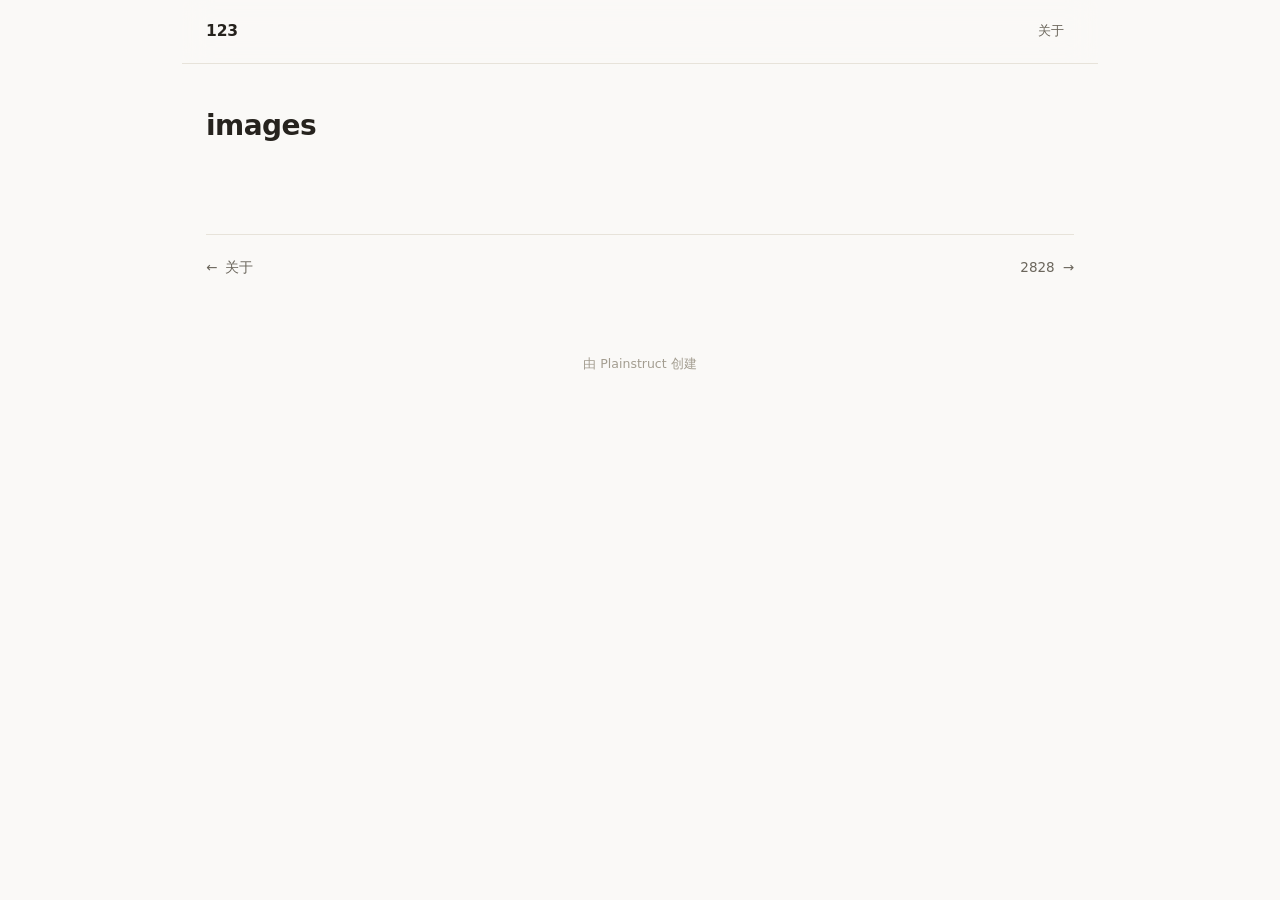
==== images/index.html @ 9880cd86 "plainstruct: publish site" ====
<!doctype html>
<html lang="zh-CN">
<head>
  <meta charset="utf-8">
  <meta name="viewport" content="width=device-width, initial-scale=1">
  <title>images · 123</title>
  
  
  <style>
    :root {
      --ps-accent: #4a5d82;
      --ps-content-w: 680px;
    }
  </style>
  <link rel="stylesheet" href="../assets/style.css">
</head>
  <body class="blog font-system ps-anim-rise">
  <header class="blog-topbar">
    <a class="blog-brand" href="../index.html">
      
      <span class="blog-brand-text">
        <span class="blog-site-name">123</span>
        
      </span>
    </a>
      <nav class="blog-nav" aria-label="站点导航">
        <a href="../%E5%85%B3%E4%BA%8E.html">关于</a>
      </nav>
  </header>
  <main class="blog-main">
    <article class="blog-post">
      <header class="blog-post-head">
        <h1 class="blog-post-title">images</h1>
        
        
      </header>
      <div class="blog-post-cols">
        <div class="blog-post-body"></div>
      </div>
      <nav class="blog-pager">
        <a class="blog-pager-item" href="../%E5%85%B3%E4%BA%8E.html"><span class="blog-pager-tag">←</span><span>关于</span></a>
        <a class="blog-pager-item is-next" href="../2828.html"><span>2828</span><span class="blog-pager-tag">→</span></a>
      </nav>
    </article>
      <footer class="blog-footer">
        <a href="https://github.com/MogroWang/Plainstruct" target="_blank" rel="noopener">由 Plainstruct 创建</a>
      </footer>
  </main>
  <script>
    (function () {
      /* 文章页 TOC:滚动时点亮当前章节(最后一个滚过上沿 30% 处的标题) */
      var toc = document.querySelector(".blog-toc");
      if (!toc) return;
      var byId = {};
      Array.prototype.forEach.call(toc.querySelectorAll("a[href^='#']"), function (a) {
        try {
          byId[decodeURIComponent(a.getAttribute("href").slice(1))] = a;
        } catch (err) {}
      });
      var headings = Array.prototype.slice.call(
        document.querySelectorAll(".blog-post-body h2[id], .blog-post-body h3[id]")
      ).filter(function (h) { return byId[h.id]; });
      if (!headings.length) return;
      var ticking = false;
      function update() {
        ticking = false;
        var line = window.innerHeight * 0.3;
        var activeId = "";
        for (var i = 0; i < headings.length; i++) {
          if (headings[i].getBoundingClientRect().top <= line) activeId = headings[i].id;
          else break;
        }
        Array.prototype.forEach.call(toc.querySelectorAll("a.current"), function (a) {
          a.classList.remove("current");
        });
        if (activeId && byId[activeId]) byId[activeId].classList.add("current");
      }
      window.addEventListener("scroll", function () {
        if (!ticking) {
          ticking = true;
          requestAnimationFrame(update);
        }
      }, { passive: true });
      update();
    })();
  </script>
</body>
</html>
---- assets/style.css ----
/* 手记 -- 博客浅色:纸面素栏,文章为流,日期为记。层级靠字重与留白,一个强调色点到即止。 */

* {
  box-sizing: border-box;
}

html {
  -webkit-text-size-adjust: 100%;
}

:root {
  --ps-bg: #faf9f7;
  --ps-surface: #ffffff;
  --ps-ink: #26231e;
  --ps-ink-2: #6b665c;
  --ps-ink-3: #a39d90;
  --ps-line: #e7e3da;
  --ps-code-bg: #f1efe9;
  --ps-on-accent: #ffffff;
  --ps-topbar-h: 64px;
  --ps-font-serif: Georgia, "Times New Roman", "Songti SC", "Noto Serif CJK SC", "SimSun", serif;
  --ps-font-mono: ui-monospace, SFMono-Regular, Menlo, Consolas, "Liberation Mono", monospace;
}

body {
  margin: 0;
  font-family: system-ui, -apple-system, "Segoe UI", Roboto, "PingFang SC", "Hiragino Sans GB", "Microsoft YaHei", sans-serif;
  font-size: 16px;
  line-height: 1.85;
  color: var(--ps-ink);
  background: var(--ps-bg);
  -webkit-font-smoothing: antialiased;
}

/* 正文字体切换:layout 按 bodyFont 写入 class,custom 时在 body 上注入 --ps-font-body */
body.font-system {
  font-family: system-ui, -apple-system, "Segoe UI", Roboto, "PingFang SC", "Hiragino Sans GB", "Microsoft YaHei", sans-serif;
}

body.font-serif {
  font-family: var(--ps-font-serif);
}

body.font-mono {
  font-family: var(--ps-font-mono);
}

body.font-custom {
  font-family: var(--ps-font-body, system-ui, sans-serif);
}

/* ---------- 顶栏:半透明材质,内容从其下滚过 ---------- */

.blog-topbar {
  position: sticky;
  top: 0;
  z-index: 10;
  display: flex;
  align-items: center;
  gap: 24px;
  max-width: calc(var(--ps-content-w) + 236px);
  margin: 0 auto;
  padding: 0 24px;
  height: var(--ps-topbar-h);
  background: var(--ps-bg);
  background: color-mix(in srgb, var(--ps-bg) 82%, transparent);
  -webkit-backdrop-filter: blur(14px) saturate(150%);
  backdrop-filter: blur(14px) saturate(150%);
  border-bottom: 1px solid var(--ps-line);
}

@media (prefers-reduced-transparency: reduce) {
  .blog-topbar {
    background: var(--ps-bg);
    -webkit-backdrop-filter: none;
    backdrop-filter: none;
  }
}

.blog-brand {
  display: flex;
  align-items: center;
  gap: 10px;
  min-width: 0;
  text-decoration: none;
  color: inherit;
}

.blog-brand:active {
  opacity: 0.75;
}

.blog-logo {
  width: 26px;
  height: 26px;
  border-radius: 6px;
  object-fit: cover;
}

.blog-brand-text {
  display: flex;
  align-items: baseline;
  gap: 10px;
  min-width: 0;
}

.blog-site-name {
  font-size: 15.5px;
  font-weight: 650;
  letter-spacing: -0.01em;
  white-space: nowrap;
}

.blog-site-desc {
  overflow: hidden;
  font-size: 12.5px;
  color: var(--ps-ink-3);
  text-overflow: ellipsis;
  white-space: nowrap;
}

.blog-nav {
  display: flex;
  flex: 1;
  justify-content: flex-end;
  gap: 4px;
  min-width: 0;
  overflow-x: auto;
  font-size: 13px;
  scrollbar-width: none;
}

.blog-nav::-webkit-scrollbar {
  display: none;
}

.blog-nav a {
  flex-shrink: 0;
  padding: 4px 10px;
  border-radius: 6px;
  color: var(--ps-ink-2);
  text-decoration: none;
  transition: color 140ms ease;
}

.blog-nav a:hover {
  color: var(--ps-ink);
}

.blog-nav a.current {
  color: var(--ps-accent);
}

/* ---------- 布局 ---------- */

.blog-main {
  max-width: calc(var(--ps-content-w) + 236px);
  margin: 0 auto;
  padding: 0 24px 56px;
}

/* ---------- 首页:卡片式文章流 ---------- */

.blog-home {
  padding-top: 40px;
}

.blog-home-body {
  margin-bottom: 28px;
}

.blog-home-body > :first-child {
  margin-top: 0;
}

.blog-home-body > :last-child {
  margin-bottom: 0;
}

.blog-stream {
  display: flex;
  flex-direction: column;
  gap: 14px;
  margin-top: 34px;
}

.blog-entry {
  position: relative;
  padding: 18px 22px 20px;
  border: 1px solid var(--ps-line);
  border-radius: 12px;
  background: var(--ps-surface);
  transition: border-color 160ms ease;
}

.blog-entry:hover {
  border-color: color-mix(in srgb, var(--ps-accent) 42%, var(--ps-line));
}

.blog-entry-date {
  display: block;
  margin: 0 0 3px;
  font-size: 12.5px;
  color: var(--ps-ink-3);
  font-variant-numeric: tabular-nums;
}

.blog-entry-title {
  margin: 0;
  font-size: 17.5px;
  font-weight: 600;
  letter-spacing: -0.01em;
  line-height: 1.5;
}

.blog-entry-title a {
  color: inherit;
  text-decoration: none;
  transition: color 140ms ease;
}

/* stretched link:标题链接铺满整卡,整卡可点 */
.blog-entry-title a::after {
  content: "";
  position: absolute;
  inset: 0;
  border-radius: inherit;
}

.blog-entry:hover .blog-entry-title a {
  color: var(--ps-accent);
}

.blog-entry-title a:active {
  opacity: 0.7;
}

.blog-entry-desc {
  margin: 6px 0 0;
  font-size: 14px;
  line-height: 1.75;
  color: var(--ps-ink-2);
}

/* ---------- 分页 ---------- */

.blog-pagination {
  display: flex;
  align-items: center;
  justify-content: space-between;
  gap: 12px;
  margin-top: 30px;
  font-size: 13px;
}

.blog-page-nums {
  display: flex;
  gap: 4px;
}

.blog-page-num {
  display: inline-flex;
  align-items: center;
  justify-content: center;
  min-width: 30px;
  height: 30px;
  padding: 0 6px;
  border-radius: 8px;
  color: var(--ps-ink-2);
  font-variant-numeric: tabular-nums;
  text-decoration: none;
  transition: background-color 140ms ease, color 140ms ease;
}

a.blog-page-num:hover {
  background: var(--ps-code-bg);
  color: var(--ps-ink);
}

.blog-page-num.is-current {
  background: var(--ps-accent);
  color: var(--ps-on-accent);
  font-weight: 600;
}

.blog-page-step {
  flex-shrink: 0;
  color: var(--ps-ink-2);
  text-decoration: none;
  transition: color 140ms ease;
}

a.blog-page-step:hover {
  color: var(--ps-accent);
}

a.blog-page-step:active {
  opacity: 0.7;
}

.blog-page-step.is-disabled {
  opacity: 0.4;
}

/* ---------- 文章页 ---------- */

.blog-post {
  padding-top: 44px;
}

.blog-post-title {
  margin: 0;
  font-size: 28px;
  font-weight: 700;
  letter-spacing: -0.02em;
  line-height: 1.3;
}

.blog-post-date {
  display: block;
  margin-top: 10px;
  font-size: 13px;
  color: var(--ps-ink-3);
  font-variant-numeric: tabular-nums;
}

.blog-post-desc {
  margin: 8px 0 0;
  font-size: 14.5px;
  color: var(--ps-ink-2);
}

.blog-post-cols {
  display: grid;
  grid-template-columns: minmax(0, 1fr) 188px;
  gap: 44px;
  margin-top: 30px;
}

@media (max-width: 960px) {
  .blog-post-cols {
    grid-template-columns: minmax(0, 1fr);
  }

  .blog-toc {
    display: none;
  }
}

/* ---------- TOC:正文右侧,随滚动点亮 ---------- */

.blog-toc {
  position: sticky;
  top: calc(var(--ps-topbar-h) + 30px);
  align-self: start;
  max-height: calc(100vh - var(--ps-topbar-h) - 60px);
  overflow-y: auto;
  font-size: 12.5px;
  line-height: 1.5;
}

.blog-toc-title {
  margin: 0;
  font-size: 12px;
  font-weight: 600;
  letter-spacing: 0.06em;
  color: var(--ps-ink-3);
}

.blog-toc-list {
  margin: 10px 0 0;
  padding: 0;
  list-style: none;
  border-left: 1px solid var(--ps-line);
}

.blog-toc-item a {
  display: block;
  margin-left: -1px;
  padding: 5px 8px 5px 14px;
  border-left: 2px solid transparent;
  color: var(--ps-ink-3);
  text-decoration: none;
  transition: color 140ms ease, border-color 140ms ease;
}

.blog-toc-item.is-l3 a {
  padding-left: 26px;
}

.blog-toc-item a:hover {
  color: var(--ps-ink);
}

.blog-toc-item a.current {
  border-left-color: var(--ps-accent);
  color: var(--ps-accent);
}

/* ---------- 正文元素 ---------- */

.blog-post-body h2,
.blog-post-body h3,
.blog-post-body h4,
.blog-post-body h5,
.blog-post-body h6,
.blog-home-body h1,
.blog-home-body h2,
.blog-home-body h3 {
  margin: 1.7em 0 0.6em;
  font-weight: 650;
  line-height: 1.4;
  letter-spacing: -0.015em;
}

.blog-post-body h2,
.blog-home-body h2 {
  font-size: 21px;
}

.blog-post-body h3,
.blog-home-body h3 {
  font-size: 17.5px;
}

.blog-post-body h4,
.blog-post-body h5,
.blog-post-body h6,
.blog-home-body h4 {
  font-size: 15.5px;
}

.blog-post-body p,
.blog-post-body ul,
.blog-post-body ol,
.blog-post-body blockquote,
.blog-post-body pre,
.blog-post-body table,
.blog-home-body p,
.blog-home-body ul,
.blog-home-body ol,
.blog-home-body blockquote,
.blog-home-body pre,
.blog-home-body table {
  margin: 0 0 1.1em;
}

.blog-post-body a,
.blog-home-body a {
  color: var(--ps-accent);
  text-decoration: underline;
  text-decoration-color: color-mix(in srgb, var(--ps-accent) 38%, transparent);
  text-underline-offset: 3px;
  transition: text-decoration-color 140ms ease;
}

.blog-post-body a:hover,
.blog-home-body a:hover {
  text-decoration-color: var(--ps-accent);
}

.blog-post-body img,
.blog-home-body img {
  max-width: 100%;
  border-radius: 6px;
}

.blog-post-body hr,
.blog-home-body hr {
  margin: 2em 0;
  border: none;
  border-top: 1px solid var(--ps-line);
}

.blog-post-body blockquote,
.blog-home-body blockquote {
  padding: 2px 0 2px 18px;
  border-left: 3px solid var(--ps-line);
  color: var(--ps-ink-2);
}

.blog-post-body blockquote > :last-child,
.blog-home-body blockquote > :last-child {
  margin-bottom: 0;
}

.blog-post-body code,
.blog-home-body code {
  padding: 2px 6px;
  border-radius: 5px;
  background: var(--ps-code-bg);
  color: var(--ps-ink);
  font-family: var(--ps-font-mono);
  font-size: 0.86em;
}

.blog-post-body pre,
.blog-home-body pre {
  padding: 16px 18px;
  border-radius: 10px;
  background: var(--ps-code-bg);
  overflow-x: auto;
  line-height: 1.7;
}

.blog-post-body pre code,
.blog-home-body pre code {
  padding: 0;
  border-radius: 0;
  background: none;
  font-size: 13px;
}

.blog-post-body table,
.blog-home-body table {
  width: 100%;
  border-collapse: collapse;
  font-size: 14px;
}

.blog-post-body th,
.blog-post-body td,
.blog-home-body th,
.blog-home-body td {
  padding: 8px 12px;
  border: 1px solid var(--ps-line);
  text-align: left;
}

.blog-post-body th,
.blog-home-body th {
  background: var(--ps-code-bg);
  font-weight: 600;
}

.blog-post-body input.task-item,
.blog-home-body input.task-item {
  margin-right: 6px;
  accent-color: var(--ps-accent);
}

.blog-post-body li.task-list-item,
.blog-home-body li.task-list-item {
  list-style: none;
}

/* ---------- 代码高亮(GitHub 配色) ---------- */

.hljs-comment,
.hljs-quote {
  color: #6e7781;
  font-style: italic;
}

.hljs-keyword,
.hljs-selector-tag,
.hljs-literal {
  color: #cf222e;
}

.hljs-string,
.hljs-attr,
.hljs-addition {
  color: #0a3069;
}

.hljs-number,
.hljs-symbol,
.hljs-bullet {
  color: #0550ae;
}

.hljs-title,
.hljs-section,
.hljs-name {
  color: #953800;
}

.hljs-built_in,
.hljs-type {
  color: #8250df;
}

.hljs-meta,
.hljs-deletion {
  color: #82071e;
}

/* ---------- 翻页 ---------- */

.blog-pager {
  display: flex;
  justify-content: space-between;
  gap: 16px;
  margin-top: 60px;
  padding-top: 20px;
  border-top: 1px solid var(--ps-line);
}

.blog-pager-item {
  display: inline-flex;
  align-items: center;
  gap: 8px;
  max-width: 48%;
  font-size: 13.5px;
  color: var(--ps-ink-2);
  text-decoration: none;
  transition: color 140ms ease;
}

.blog-pager-item:hover {
  color: var(--ps-accent);
}

.blog-pager-item:active {
  opacity: 0.7;
}

.blog-pager-item.is-next {
  margin-left: auto;
  text-align: right;
}

.blog-pager-item span:last-child {
  overflow: hidden;
  text-overflow: ellipsis;
  white-space: nowrap;
}

/* ---------- 底部 ---------- */

.blog-footer {
  margin-top: 72px;
  font-size: 12.5px;
  color: var(--ps-ink-3);
  text-align: center;
}

.blog-footer a {
  color: inherit;
  text-decoration: none;
}

.blog-footer a:hover {
  color: var(--ps-ink-2);
}

/* ---------- 页面过渡动画 ---------- */

.ps-anim-fade .blog-main {
  animation: ps-page-fade 380ms cubic-bezier(0.23, 1, 0.32, 1) both;
}

.ps-anim-rise .blog-main {
  animation: ps-page-rise 480ms cubic-bezier(0.23, 1, 0.32, 1) both;
}

.ps-anim-zoom .blog-main {
  animation: ps-page-zoom 460ms cubic-bezier(0.23, 1, 0.32, 1) both;
}

.ps-anim-slide .blog-main {
  animation: ps-page-slide 460ms cubic-bezier(0.23, 1, 0.32, 1) both;
}

.ps-anim-spring .blog-main {
  animation: ps-page-spring 620ms cubic-bezier(0.34, 1.42, 0.5, 1) both;
}

.ps-anim-blur .blog-main {
  animation: ps-page-blur 480ms cubic-bezier(0.23, 1, 0.32, 1) both;
}

.ps-anim-flip .blog-main {
  animation: ps-page-flip 560ms cubic-bezier(0.23, 1, 0.32, 1) both;
  transform-origin: 50% 0;
}

.ps-anim-wipe .blog-main {
  animation: ps-page-wipe 520ms cubic-bezier(0.23, 1, 0.32, 1) both;
}

@keyframes ps-page-fade {
  from {
    opacity: 0;
  }
  to {
    opacity: 1;
  }
}

@keyframes ps-page-rise {
  from {
    opacity: 0;
    transform: translateY(14px);
  }
  to {
    opacity: 1;
    transform: none;
  }
}

@keyframes ps-page-zoom {
  from {
    opacity: 0;
    transform: scale(0.975);
  }
  to {
    opacity: 1;
    transform: none;
  }
}

@keyframes ps-page-slide {
  from {
    opacity: 0;
    transform: translateX(24px);
  }
  to {
    opacity: 1;
    transform: none;
  }
}

@keyframes ps-page-spring {
  from {
    opacity: 0;
    transform: translateY(18px) scale(0.985);
  }
  to {
    opacity: 1;
    transform: none;
  }
}

@keyframes ps-page-blur {
  from {
    opacity: 0;
    filter: blur(6px);
  }
  to {
    opacity: 1;
    filter: none;
  }
}

@keyframes ps-page-flip {
  from {
    opacity: 0;
    transform: perspective(1200px) rotateX(-7deg);
  }
  to {
    opacity: 1;
    transform: none;
  }
}

@keyframes ps-page-wipe {
  from {
    opacity: 0;
    clip-path: inset(0 0 100% 0);
  }
  to {
    opacity: 1;
    clip-path: inset(0 0 0 0);
  }
}

@media (prefers-reduced-motion: reduce) {
  .ps-anim-fade .blog-main,
  .ps-anim-rise .blog-main,
  .ps-anim-zoom .blog-main,
  .ps-anim-slide .blog-main,
  .ps-anim-spring .blog-main,
  .ps-anim-blur .blog-main,
  .ps-anim-flip .blog-main,
  .ps-anim-wipe .blog-main {
    animation: none;
  }
}

/* ---------- 响应式 ---------- */

@media (max-width: 640px) {
  .blog-topbar {
    gap: 14px;
    padding: 0 16px;
  }

  .blog-site-desc {
    display: none;
  }

  .blog-main {
    padding: 0 16px 48px;
  }

  .blog-home {
    padding-top: 28px;
  }

  .blog-post {
    padding-top: 32px;
  }

  .blog-post-title {
    font-size: 23px;
  }
}
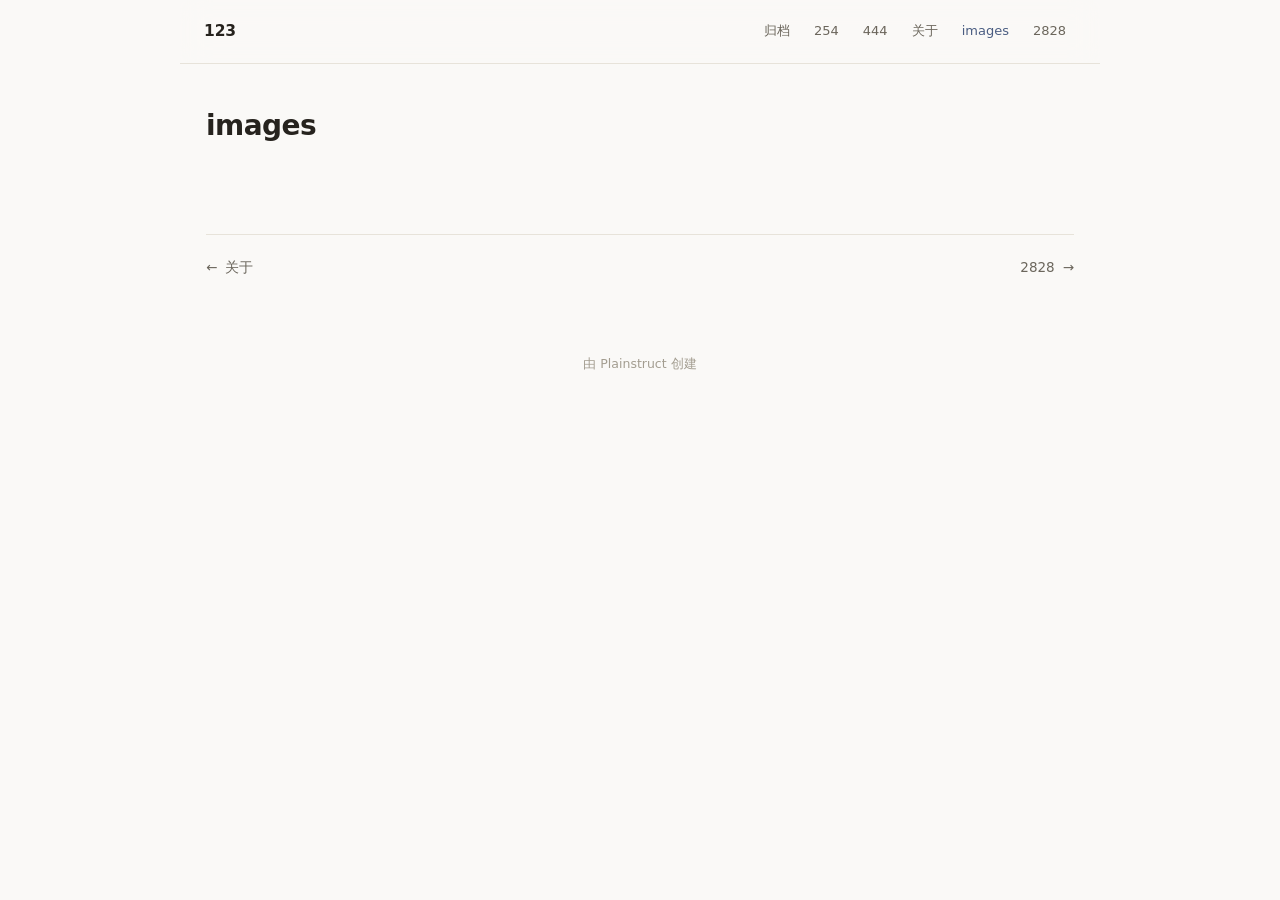
==== commit 7df4c677: "plainstruct: publish site" ====
--- a/images/index.html
+++ b/images/index.html
@@ -10,6 +10,9 @@
     :root {
       --ps-accent: #4a5d82;
       --ps-content-w: 680px;
+      --ps-nav-columns: 2;
+      --ps-cover-h: 220px;
+      --ps-topbar-w: 920px;
     }
   </style>
   <link rel="stylesheet" href="../assets/style.css">
@@ -24,7 +27,7 @@
       </span>
     </a>
       <nav class="blog-nav" aria-label="站点导航">
-        <a href="../%E5%85%B3%E4%BA%8E.html">关于</a>
+        <a href="../%E5%BD%92%E6%A1%A3/index.html">归档</a><a href="../254.html">254</a><a href="../444.html">444</a><a href="../%E5%85%B3%E4%BA%8E.html">关于</a><a href="index.html" class="current">images</a><a href="../2828.html">2828</a>
       </nav>
   </header>
   <main class="blog-main">
--- a/assets/style.css
+++ b/assets/style.css
@@ -58,7 +58,7 @@
   display: flex;
   align-items: center;
   gap: 24px;
-  max-width: calc(var(--ps-content-w) + 236px);
+  max-width: var(--ps-topbar-w, 916px);
   margin: 0 auto;
   padding: 0 24px;
   height: var(--ps-topbar-h);
@@ -178,10 +178,11 @@
 }
 
 .blog-stream {
-  display: flex;
-  flex-direction: column;
+  display: grid;
+  grid-template-columns: repeat(var(--ps-nav-columns, 1), 1fr);
   gap: 14px;
   margin-top: 34px;
+  align-items: start;
 }
 
 .blog-entry {
@@ -807,3 +808,17 @@
     font-size: 23px;
   }
 }
+
+/* 文章流封面图:出血至卡片边缘,上圆角与卡片一致 */
+.blog-entry-cover {
+  display: block;
+  margin: -18px -22px 16px;
+  border-radius: 11px 11px 0 0;
+  overflow: hidden;
+}
+.blog-entry-cover img {
+  display: block;
+  width: 100%;
+  height: var(--ps-cover-h, 220px);
+  object-fit: cover;
+}
